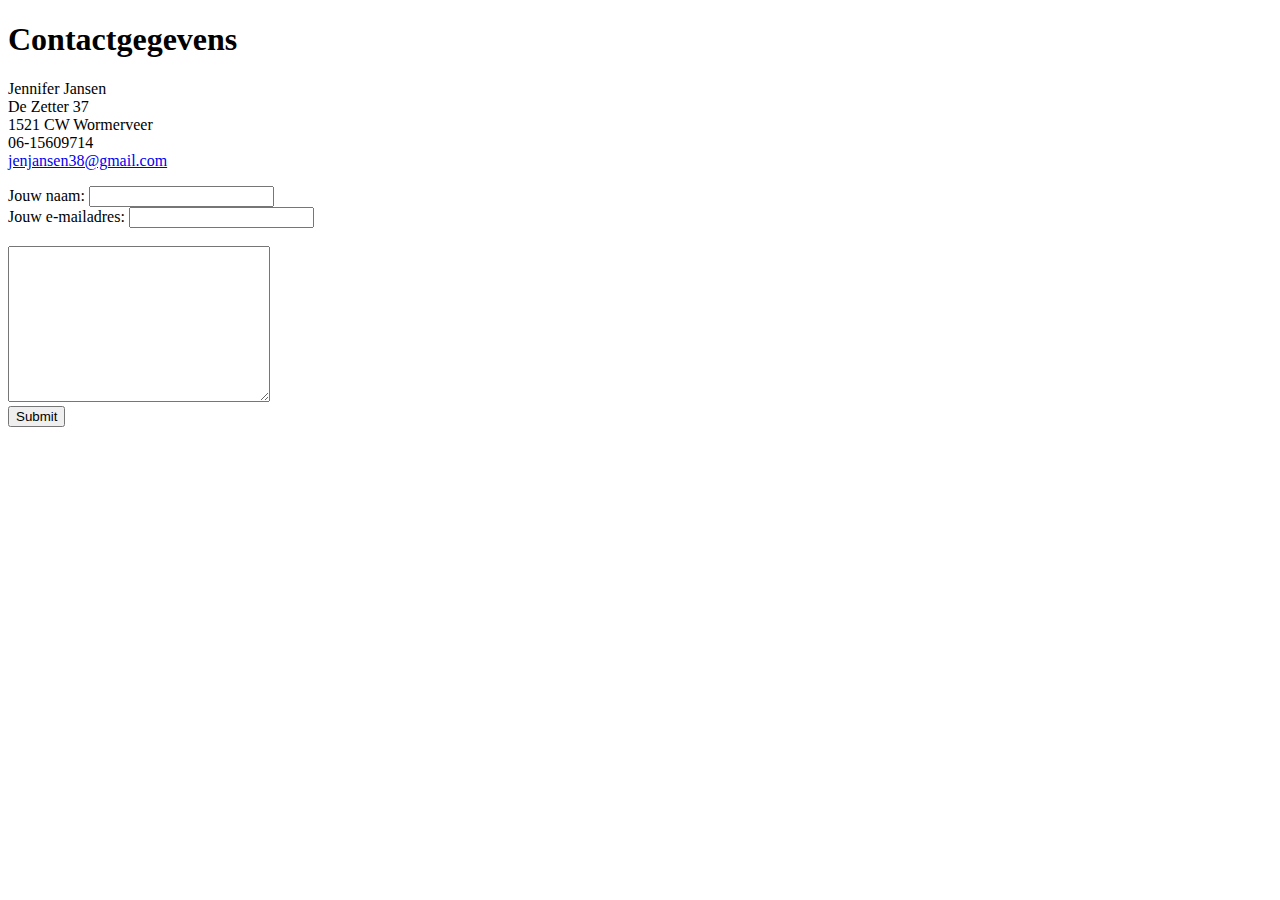
==== contact.html @ 3e3f0f7f "Added CSS" ====
<!DOCTYPE html>
<html lang="en" dir="ltr">

<head>
  <meta charset="utf-8">
  <title>Neem contact met mij op</title>
  <link rel="stylesheet" href="css/styles.css">
</head>

<body>
  <h1>Contactgegevens</h1>
  <p>Jennifer Jansen<br>
    De Zetter 37<br>
    1521 CW Wormerveer<br>
    06-15609714<br>
    <a href="mailto:jenjansen38@gmail.com">jenjansen38@gmail.com</a></p>
<form class="" action="mailto:jenjansen38@gmail.com" method="post" enctype="text/plain">
  <label>Jouw naam:</label>
  <input type="text" name="yourName" value="">
  <br>
  <label>Jouw e-mailadres:</label>
  <input type="email" name="yourEmail" value="">
  <br />
  <label for="Jouw bericht:"></label>
  <br>
  <textarea name="yourMessage" rows="10" cols="30"></textarea>
  <br>
  <input type="submit" name="">
</form>

</body>

</html>
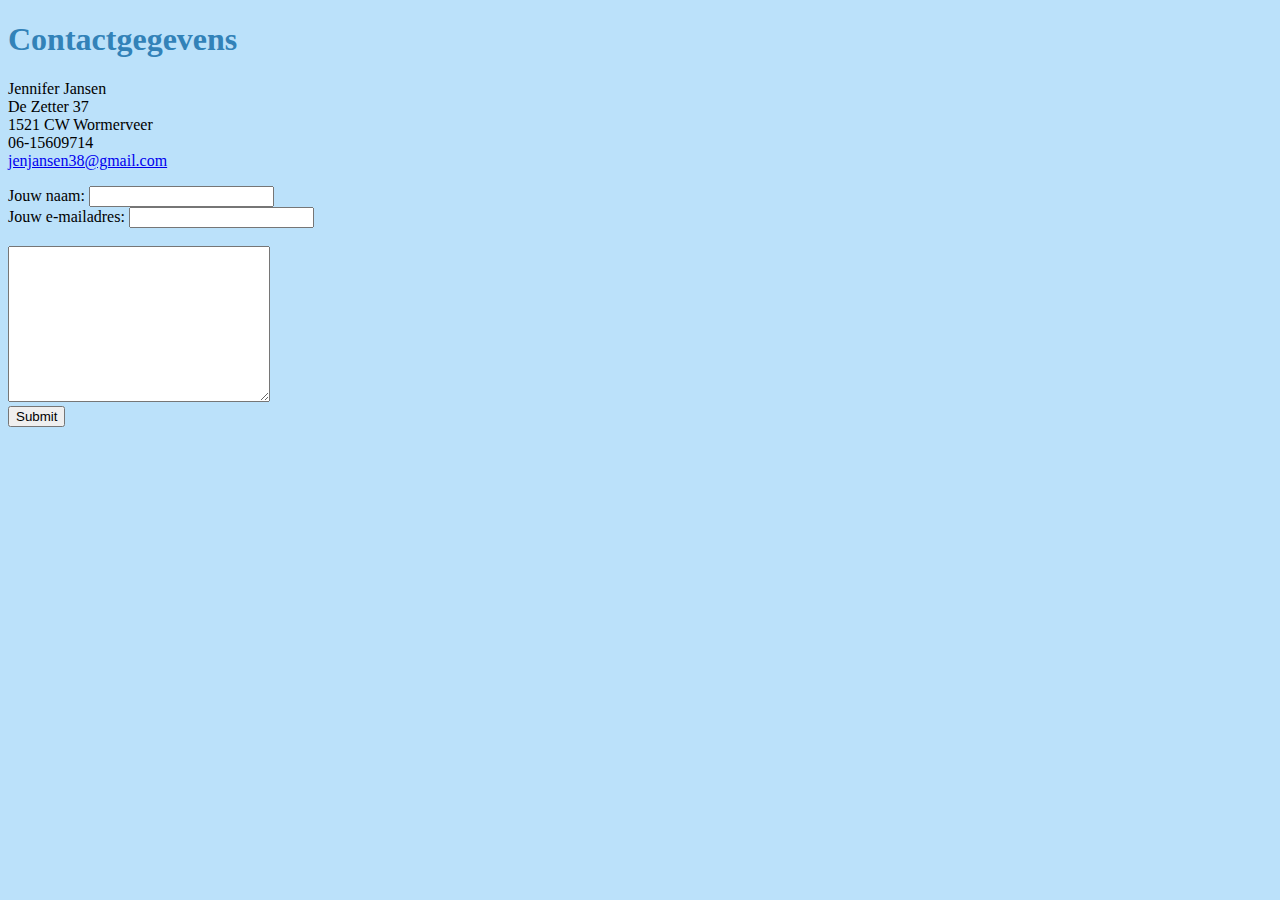
==== commit dadb8191: "Changed link to CSS" ====
--- a/contact.html
+++ b/contact.html
@@ -4,7 +4,7 @@
 <head>
   <meta charset="utf-8">
   <title>Neem contact met mij op</title>
-  <link rel="stylesheet" href="css/styles.css">
+  <link rel="stylesheet" href="CSS/styles.css">
 </head>
 
 <body>
--- a/CSS/styles.css
+++ b/CSS/styles.css
@@ -0,0 +1,25 @@
+body {
+  background-color: #BBE1FA
+}
+
+h1 {
+  color: #3282B8;
+  font-family:"Calibri";
+  }
+
+h3 {
+  color: #3282B8;
+  font-family:"Calibri";
+}
+
+hr {
+  border-color: grey;
+  border-style: none;
+  border-top-style: dotted;
+  border-width: 5px;
+  width: 5%
+}
+p{font-family:"Calibri"}
+label{font-family:"Calibri"}
+ul{font-family: "Calibri"}
+ol{font-family: "Calibri"}
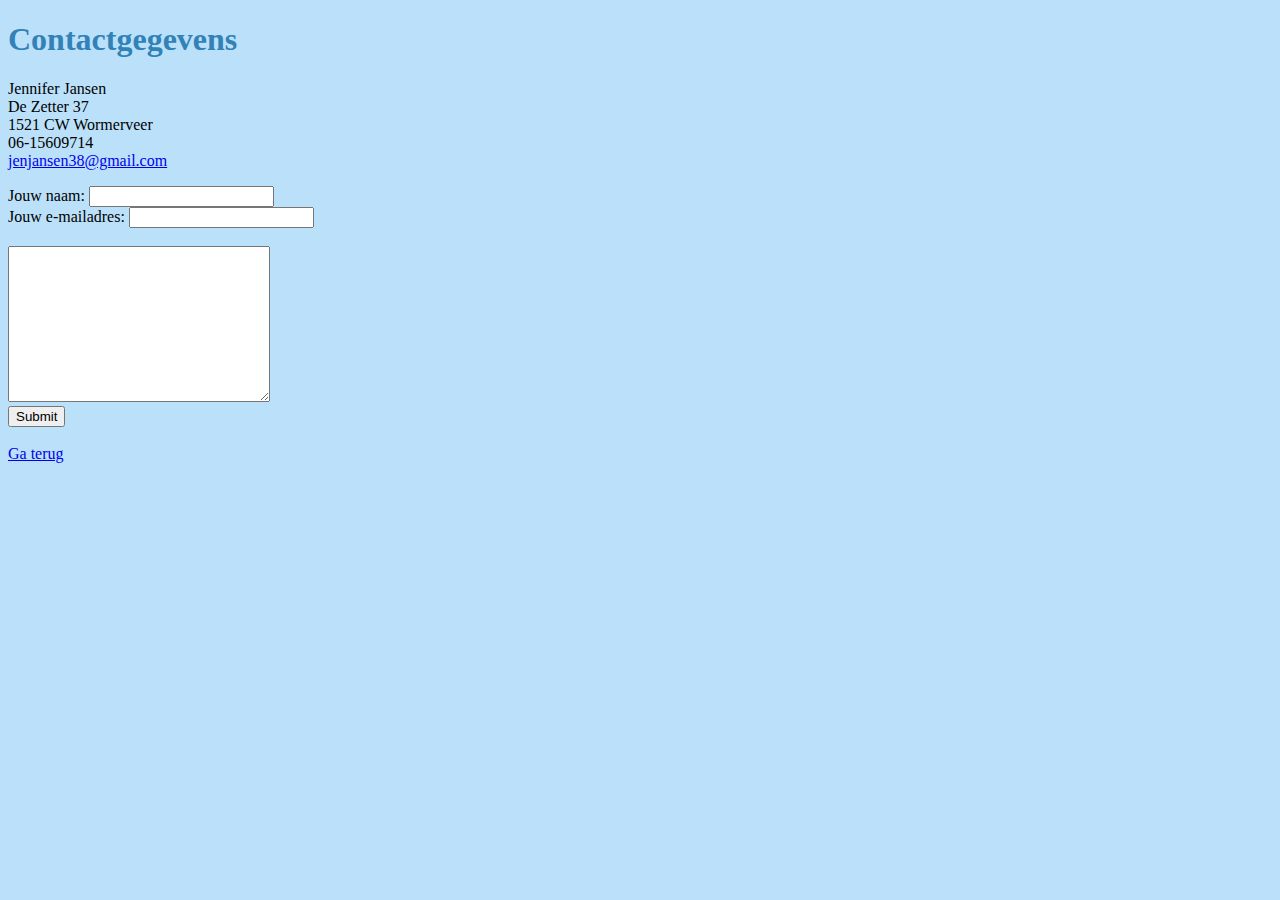
==== commit e8170f58: "Added link back to index" ====
--- a/contact.html
+++ b/contact.html
@@ -27,7 +27,8 @@
   <br>
   <input type="submit" name="">
 </form>
-
+<br />
+<a href="index.html">Ga terug</a>
 </body>
 
 </html>
--- a/CSS/styles.css
+++ b/CSS/styles.css
@@ -1,5 +1,6 @@
 body {
-  background-color: #BBE1FA
+  background-color: #BBE1FA;
+  font-family:"Calibri";
 }
 
 h1 {
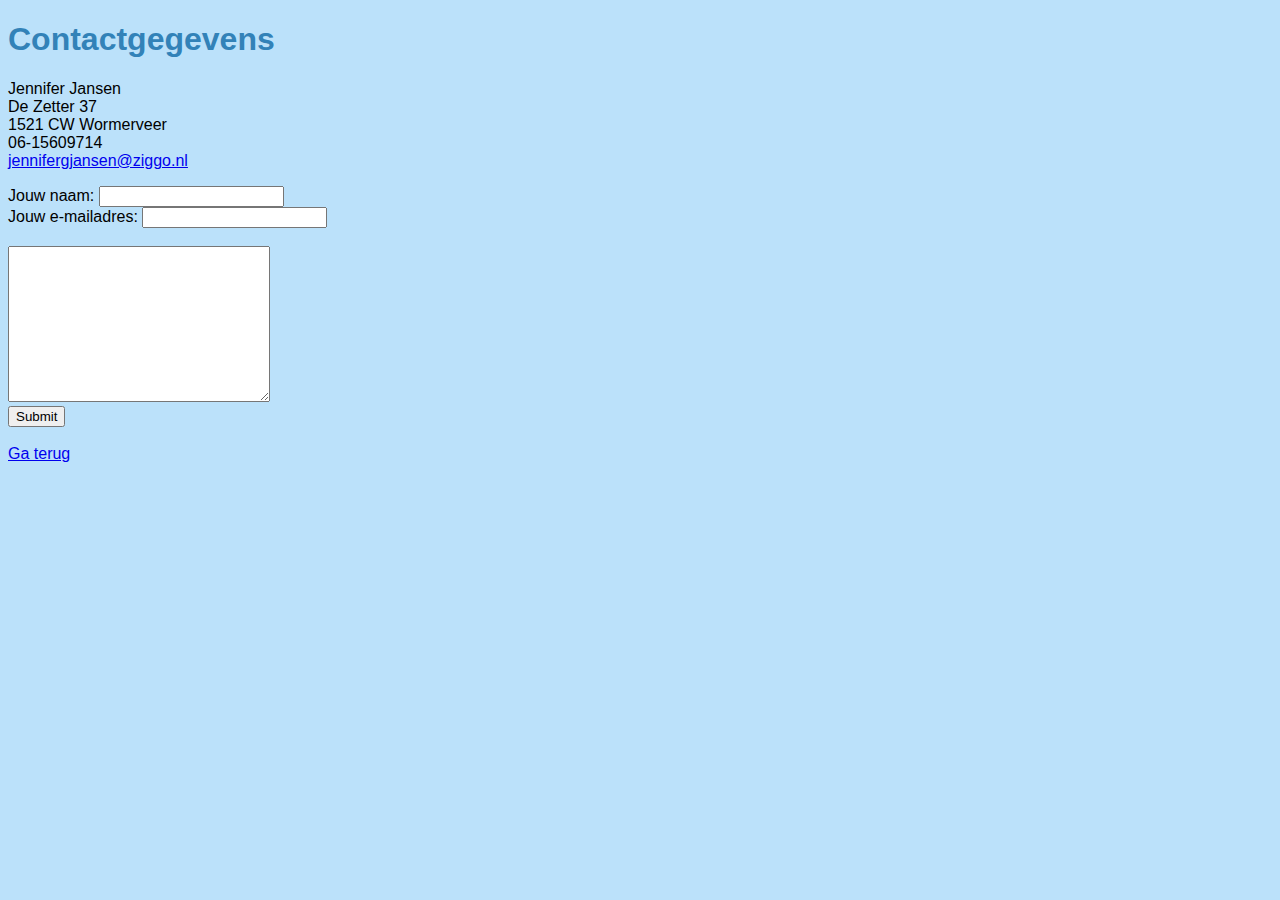
==== commit 6d0c4ae1: "Changed e-mailaddress" ====
--- a/contact.html
+++ b/contact.html
@@ -13,8 +13,8 @@
     De Zetter 37<br>
     1521 CW Wormerveer<br>
     06-15609714<br>
-    <a href="mailto:jenjansen38@gmail.com">jenjansen38@gmail.com</a></p>
-<form class="" action="mailto:jenjansen38@gmail.com" method="post" enctype="text/plain">
+    <a href="mailto:jennifergjansen@ziggo.nl">jennifergjansen@ziggo.nl</a></p>
+<form class="" action="mailto:jennifergjansen@ziggo.nl" method="post" enctype="text/plain">
   <label>Jouw naam:</label>
   <input type="text" name="yourName" value="">
   <br>
--- a/CSS/styles.css
+++ b/CSS/styles.css
@@ -1,26 +1,36 @@
 body {
   background-color: #BBE1FA;
-  font-family:"Calibri";
+  font-family: 'Mukta', sans-serif;
 }
 
 h1 {
   color: #3282B8;
-  font-family:"Calibri";
+  font-family: 'Mukta', sans-serif;
   }
 
 h3 {
   color: #3282B8;
-  font-family:"Calibri";
+  font-family: 'Mukta', sans-serif;
 }
 
-hr {
+.flex-container {
+display: flex;
+justify-content: center;
+max-width: 816px;
+}
+
+.child-item {
+  display: flex;
+  justify-content: flex-end;
   border-color: grey;
   border-style: none;
   border-top-style: dotted;
   border-width: 5px;
   width: 5%
 }
-p{font-family:"Calibri"}
-label{font-family:"Calibri"}
-ul{font-family: "Calibri"}
-ol{font-family: "Calibri"}
+
+p{font-family: 'Mukta', sans-serif;}
+label{font-family: 'Mukta', sans-serif;}
+ul{font-family: 'Mukta', sans-serif;}
+ol{font-family: 'Mukta', sans-serif;}
+
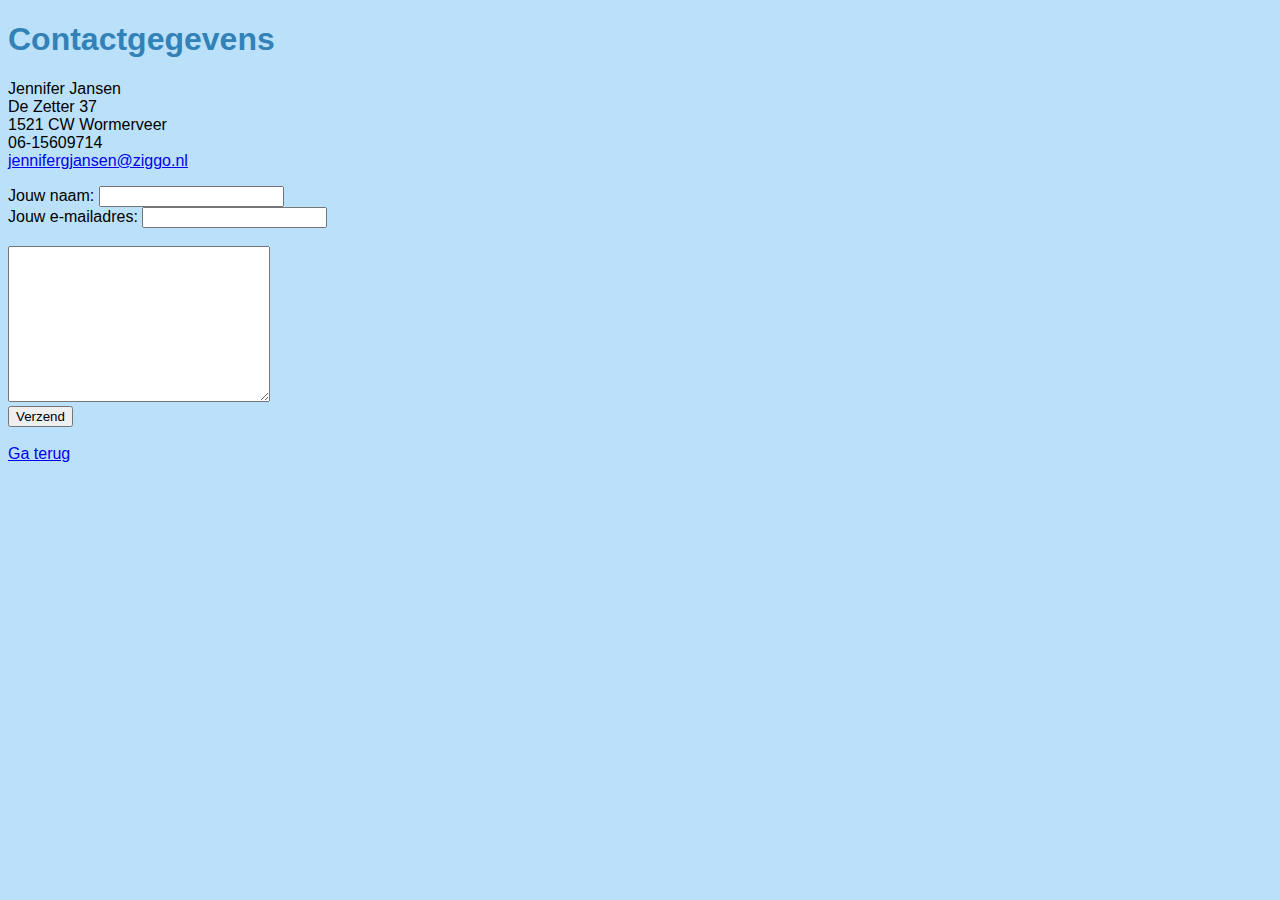
==== commit 7e7a92a0: "Added text "Verzend" to "submit button"" ====
--- a/contact.html
+++ b/contact.html
@@ -25,7 +25,7 @@
   <br>
   <textarea name="yourMessage" rows="10" cols="30"></textarea>
   <br>
-  <input type="submit" name="">
+  <input type="submit" name="" value="Verzend">
 </form>
 <br />
 <a href="index.html">Ga terug</a>
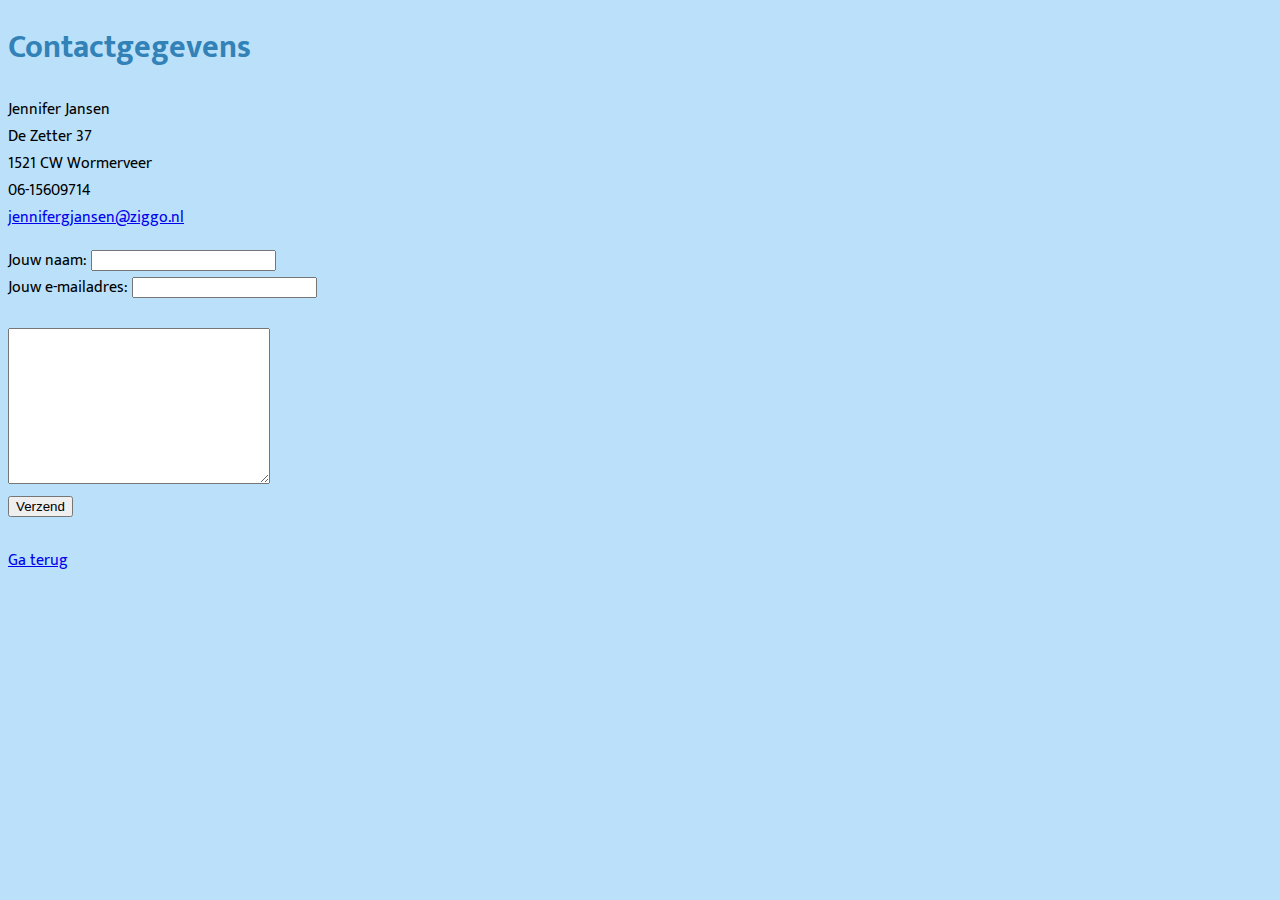
==== commit 0ef1a737: "Added font family Mukta" ====
--- a/contact.html
+++ b/contact.html
@@ -5,6 +5,7 @@
   <meta charset="utf-8">
   <title>Neem contact met mij op</title>
   <link rel="stylesheet" href="CSS/styles.css">
+  <link href="https://fonts.googleapis.com/css2?family=Mukta&display=swap" rel="stylesheet">
 </head>
 
 <body>
